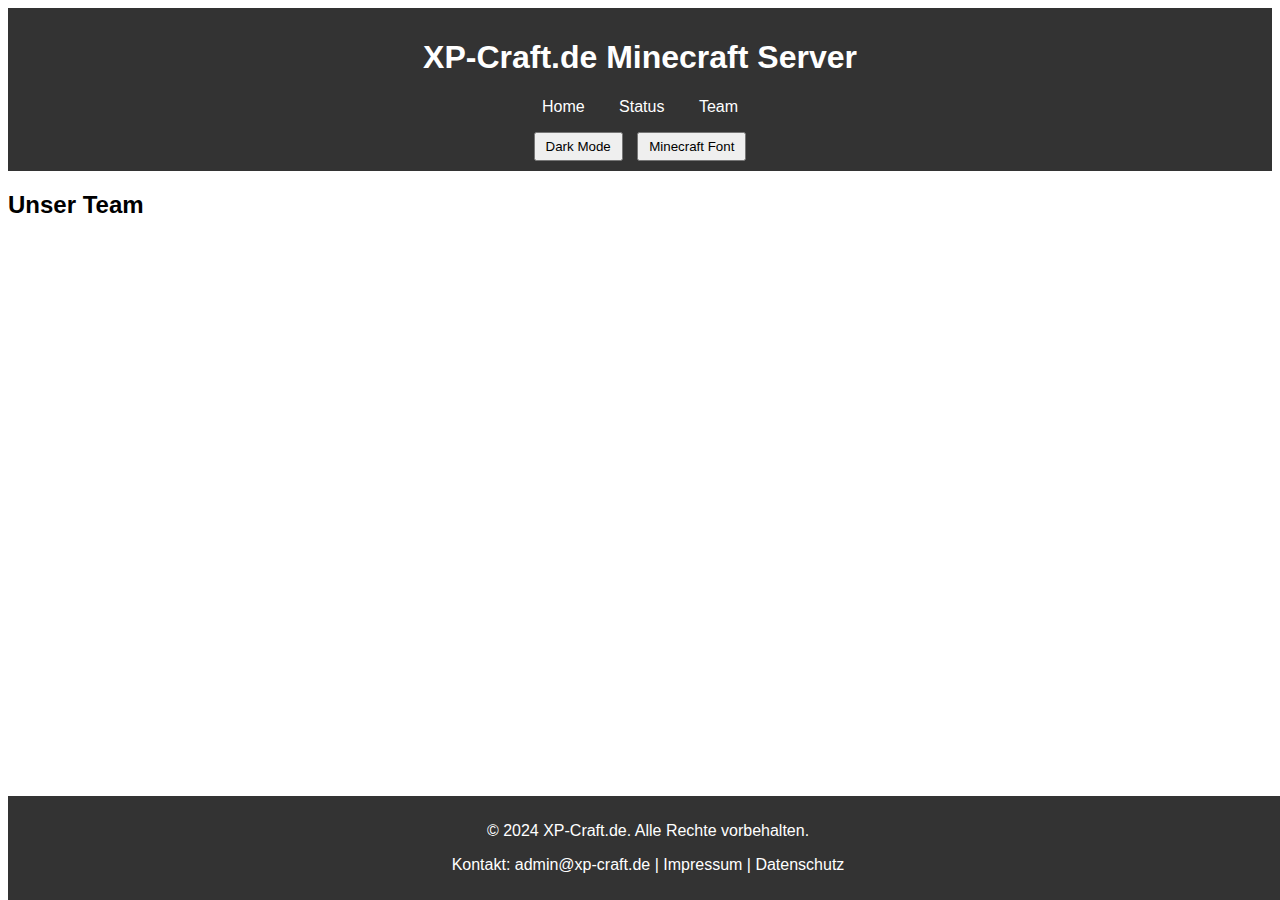
==== team.html @ 3894bf0b "Add files via upload" ====
<!DOCTYPE html>
<html lang="de">
<head>
    <meta charset="UTF-8">
    <meta name="viewport" content="width=device-width, initial-scale=1.0">
    <title>Team - XP-Craft.de</title>
    <link rel="stylesheet" href="styles.css">
    <script src="scripts.js" defer></script>
</head>
<body>
    <header>
        <h1>XP-Craft.de Minecraft Server</h1>
        <nav>
            <ul>
                <li><a href="index.html">Home</a></li>
                <li><a href="status.html">Status</a></li>
                <li><a href="team.html">Team</a></li>
            </ul>
            <div class="settings">
                <button id="toggle-dark-mode">Dark Mode</button>
                <button id="toggle-mcfont">Minecraft Font</button>
            </div>
        </nav>
    </header>

    <main>
        <h2>Unser Team</h2>
        <div id="team-list">
            <!-- Dynamische Inhalte werden hier eingefügt -->
        </div>
    </main>

    <footer>
        <p>&copy; 2024 XP-Craft.de. Alle Rechte vorbehalten.</p>
        <p>Kontakt: admin@xp-craft.de | Impressum | Datenschutz</p>
    </footer>
</body>
</html>
---- styles.css ----
body {
    font-family: Arial, sans-serif;
    background-color: white;
    color: black;
}

header {
    background-color: #333;
    color: white;
    padding: 10px 0;
    text-align: center;
}

header nav ul {
    list-style-type: none;
    padding: 0;
}

header nav ul li {
    display: inline;
    margin: 0 15px;
}

header nav ul li a {
    color: white;
    text-decoration: none;
}

.settings {
    margin-top: 10px;
}

.settings button {
    margin: 0 5px;
    padding: 5px 10px;
    cursor: pointer;
}

footer {
    background-color: #333;
    color: white;
    text-align: center;
    padding: 10px 0;
    position: fixed;
    width: 100%;
    bottom: 0;
}

.dark-mode {
    background-color: black;
    color: white;
}

.mc-font {
    font-family: "Minecraftia", sans-serif;
}

/* Minecraft Font */
@font-face {
    font-family: 'Minecraftia';
    src: url('minecraftia.ttf') format('truetype');
}

table {
    width: 100%;
    border-collapse: collapse;
    margin: 20px 0;
}

table, th, td {
    border: 1px solid black;
}

th, td {
    padding: 10px;
    text-align: left;
}

.team-member {
    display: flex;
    align-items: center;
    margin: 20px 0;
}

.team-member img {
    margin-right: 20px;
}

/* Status Farben */
.status-online {
    color: green;
    font-weight: bold;
}

.status-offline {
    color: red;
    font-weight: bold;
}

.status-starting {
    color: orange;
    font-weight: bold;
}
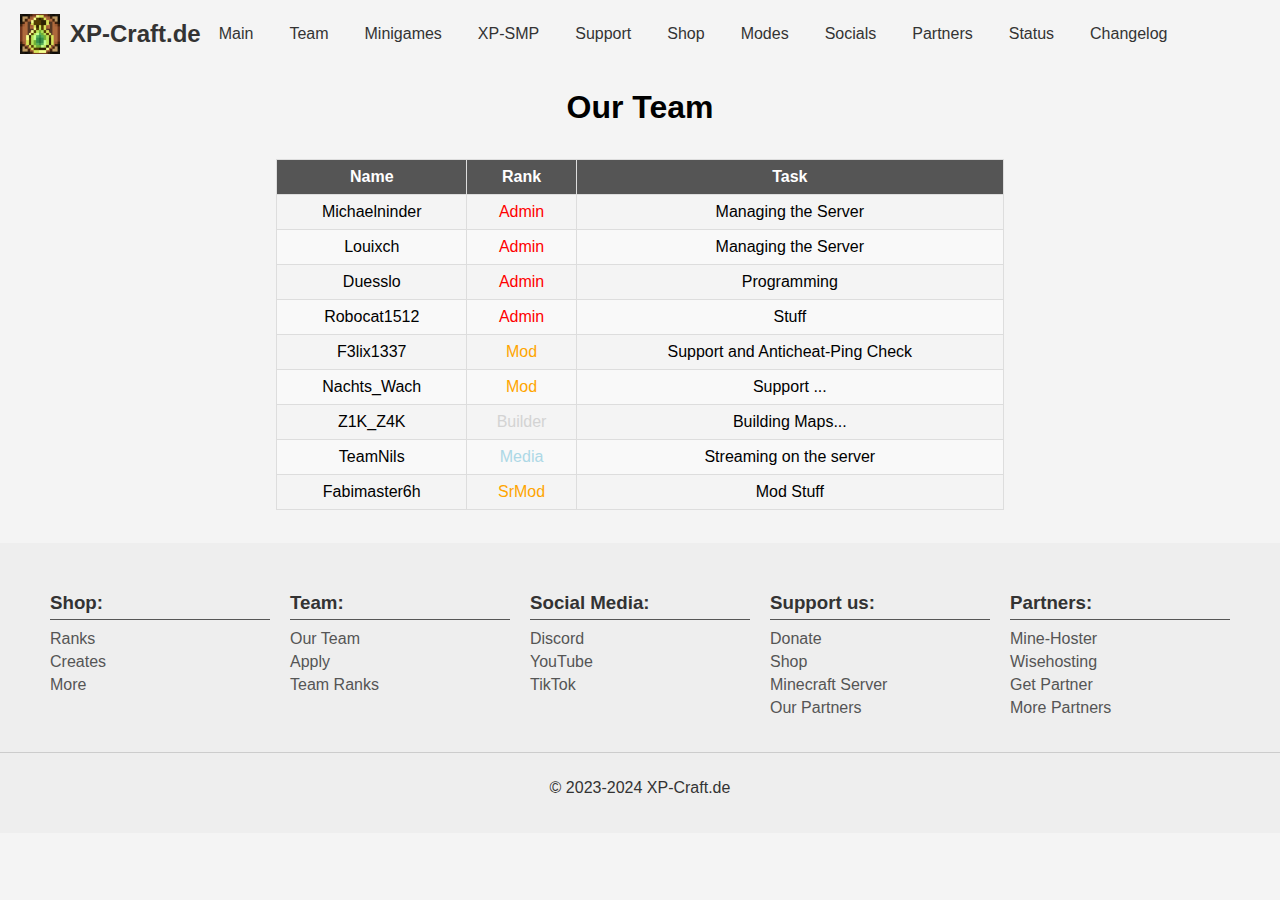
==== commit 14400f25: "Add files via upload" ====
--- a/team.html
+++ b/team.html
@@ -1,38 +1,126 @@
 <!DOCTYPE html>
-<html lang="de">
+<html lang="en">
 <head>
     <meta charset="UTF-8">
     <meta name="viewport" content="width=device-width, initial-scale=1.0">
-    <title>Team - XP-Craft.de</title>
-    <link rel="stylesheet" href="styles.css">
-    <script src="scripts.js" defer></script>
+    <title>XP-Craft.de - Team</title>
+    <link rel="icon" type="image/x-icon" href="assets/images/favicon.png">
+    <link rel="stylesheet" href="assets/styles/header.css">
+    <link rel="stylesheet" href="assets/styles/body.css">
+    <link rel="stylesheet" href="assets/styles/footer.css">
+    <link rel="stylesheet" href="assets/styles/Team.css">
 </head>
 <body>
-    <header>
-        <h1>XP-Craft.de Minecraft Server</h1>
-        <nav>
-            <ul>
-                <li><a href="index.html">Home</a></li>
-                <li><a href="status.html">Status</a></li>
-                <li><a href="team.html">Team</a></li>
-            </ul>
-            <div class="settings">
-                <button id="toggle-dark-mode">Dark Mode</button>
-                <button id="toggle-mcfont">Minecraft Font</button>
+    <header id="header">
+        <div class="header-container">
+            <div class="logo">
+                <img src="assets/images/favicon.png" alt="XP-Craft Logo">
+                <span>XP-Craft.de</span>
             </div>
-        </nav>
+            <nav class="nav-menu">
+                <ul>
+                    <li><a href="index.html">Main</a></li>
+                    <li><a href="team.html">Team</a>
+                        <ul class="dropdown">
+                            <li><a href="apply.html">Apply as staff</a></li>
+                            <li><a href="team.html">Our Team</a></li>
+                        </ul>
+                    </li>
+                    <li><a href="minigames.html">Minigames</a>
+                        <ul class="dropdown">
+                            <li><a href="minigames.html#MLG-Fight">MLG-Fight</a></li>
+                            <li><a href="minigames.html#SW">Skywars</a></li>
+                            <li><a href="minigames.html#FFA">FFA</a></li>
+                            <li><a href="minigames.html#BW">Bedwars</a></li>
+                            <li><a href="minigames.html">More</a></li>
+                        </ul>
+                    </li>
+                    <li><a href="SMP.html">XP-SMP</a>
+                        <ul class="dropdown">
+                            <li><a href="SMP.html#tutorials">Tutorials</a></li>
+                        </ul>
+                    </li>
+                    <li><a href="#">Support</a></li>
+                    <li><a href="shop.html">Shop</a>
+                        <ul class="dropdown">
+                            <li><a href="shop.html#ranks">Ranks</a></li>
+                            <li><a href="shop.htm#Crates">Crates</a></li>
+                            <li><a href="https://mine-hoster.de/donation/michaelninder">Donate</a></li>
+                        </ul>
+                    </li>
+                    <li><a href="modes.html">Modes</a></li>
+                    <li><a href="socials.html">Socials</a></li>
+                    <li><a href="partners.html">Partners</a></li>
+                    <li><a href="status.html">Status</a></li>
+                    <li><a href="changelog.html">Changelog</a></li>
+                </ul>
+            </nav>
+        </div>
     </header>
-
     <main>
-        <h2>Unser Team</h2>
-        <div id="team-list">
-            <!-- Dynamische Inhalte werden hier eingefügt -->
-        </div>
+        <h1>Our Team</h1>
+        <table id="team-table">
+            <thead>
+                <tr>
+                    <th>Name</th>
+                    <th>Rank</th>
+                    <th>Task</th>
+                </tr>
+            </thead>
+            <tbody id="team-table-body">
+                <!-- Team members will be inserted here by Team.js -->
+            </tbody>
+        </table>
     </main>
 
-    <footer>
-        <p>&copy; 2024 XP-Craft.de. Alle Rechte vorbehalten.</p>
-        <p>Kontakt: admin@xp-craft.de | Impressum | Datenschutz</p>
+    <footer id="footer">
+        <div class="footer-container">
+            <!-- SHOP -->
+            <div class="footer-section shop">
+                <h3>Shop:</h3>
+                <a href="shop.html#Ranks">Ranks</a>
+                <a href="shop.html#Crates">Creates</a>
+                <a href="shop.html">More</a>
+            </div>
+
+            <!-- Team -->
+            <div class="footer-section team">
+                <h3>Team:</h3>
+                <a href="team.html#">Our Team</a>
+                <a href="apply.html">Apply</a>
+                <a href="team.html#ranks">Team Ranks</a>
+            </div>
+
+            <!-- Social Media -->
+            <div class="footer-section social-media">
+                <h3>Social Media:</h3>
+                <a href="https://discord.gg/AXEy7hF8Pm">Discord</a>
+                <a href="https://youtube.com/@XP-Craft-Network">YouTube</a>
+                <a href="#">TikTok</a>
+            </div>
+
+            <!-- Support us -->
+            <div class="footer-section support-us">
+                <h3>Support us:</h3>
+                <a href="https://mine-hoster.de/donation/michaelninder">Donate</a>
+                <a href="shop.html">Shop</a>
+                <a href="https://mine-hoster.de/a/777">Minecraft Server</a>
+                <a href="partners.html">Our Partners</a>
+            </div>
+            
+            <!-- Partners -->
+            <div class="footer-section partners">
+                <h3>Partners:</h3>
+                <a href="https://mine-hoster.de/a/777">Mine-Hoster</a>
+                <a href="https://wisehosting.com/Michaelninder/">Wisehosting</a>
+                <a href="partners.html/#get-a-partner">Get Partner</a>
+                <a href="partners.html">More Partners</a>
+            </div>
+        </div>
+        <div class="footer-bottom">
+            <p>© 2023-2024 XP-Craft.de</p>
+        </div>
     </footer>
+    <script src="assets/scripts/Team.js" defer></script>
 </body>
 </html>
--- a/assets/styles/header.css
+++ b/assets/styles/header.css
@@ -0,0 +1,143 @@
+header {
+    background-color: #2a2a2a79;
+    color: white;
+    padding: 10px 0; 
+    position: sticky;
+    top: 0;
+    width: 100%;
+    z-index: 1000;
+    font-family: Arial, sans-serif;
+}
+
+.header-container {
+    display: flex;
+    align-items: center;
+    justify-content: space-between;
+    max-width: 100%; 
+    margin: 0 auto; 
+    padding: 0 20px; 
+}
+
+.logo {
+    display: flex;
+    align-items: center;
+}
+
+.logo img {
+    height: 40px;
+    margin-right: 10px;
+}
+
+.logo span {
+    font-size: 1.5em;
+    font-weight: bold;
+}
+
+.nav-menu {
+    flex: 1;
+}
+
+.nav-menu ul {
+    list-style: none;
+    padding: 0;
+    margin: 0;
+    display: flex;
+    align-items: center;
+}
+
+.nav-menu li {
+    position: relative;
+    margin: 0 3px;
+}
+
+.nav-menu a {
+    color: white;
+    text-decoration: none;
+    padding: 15px;
+    display: block;
+}
+
+.nav-menu a:hover,
+.nav-menu .dropdown li:hover > a {
+    background-color: #555;
+    border-radius: 5px;
+}
+
+.nav-menu .dropdown {
+    display: none;
+    position: absolute;
+    top: 100%;
+    left: 0;
+    background-color: #333;
+    padding: 0;
+    margin: 0;
+    min-width: 160px;
+    box-shadow: 0 8px 16px rgba(0,0,0,0.3);
+    z-index: 1000;
+}
+
+.nav-menu .dropdown li {
+    margin: 0;
+}
+
+.nav-menu .dropdown a {
+    padding: 10px;
+}
+
+.nav-menu li:hover .dropdown {
+    display: block;
+}
+
+@media (prefers-color-scheme: light) {
+    header {
+        background-color: #f4f4f4;
+        color: #333;
+    }
+
+    .nav-menu a {
+        color: #333;
+    }
+
+    .nav-menu a:hover {
+        background-color: #ddd;
+    }
+
+    .nav-menu .dropdown {
+        background-color: #f4f4f4;
+    }
+
+    .nav-menu .dropdown a {
+        color: #333;
+    }
+
+    .nav-menu .dropdown a:hover {
+        background-color: #ddd;
+    }
+}
+
+@media (prefers-color-scheme: dark) {
+    header {
+        background-color: #333;
+        color: white;
+    }
+
+    .nav-menu a {
+        color: white;
+    }
+
+    .nav-menu a:hover {
+        background-color: #555;
+    }
+
+    .nav-menu .dropdown {
+        background-color: #333;
+    }
+
+    .nav-menu .dropdown a {
+        color: white;
+    }
+
+    .nav-menu .dropdown a:hover {
+        background-color: #555;
+    }
+}
--- a/assets/styles/body.css
+++ b/assets/styles/body.css
@@ -0,0 +1,20 @@
+body {
+    font-family: Arial, sans-serif;
+    margin: 0;
+    padding: 0;
+    background-color: #f4f4f4;
+}
+
+
+h1 {
+    text-align: center;
+    margin-bottom: 20px;
+}
+
+.center  {
+    display: block;
+    margin-left: auto;
+    margin-right: auto;
+    width: 40%;
+  }
+  --- a/assets/styles/footer.css
+++ b/assets/styles/footer.css
@@ -0,0 +1,63 @@
+footer {
+    background-color: #3d3d3da0;
+    color: white;
+    padding: 20px 0;
+    font-family: Arial, sans-serif;
+}
+
+.footer-container {
+    display: flex;
+    justify-content: space-around;
+    flex-wrap: wrap;
+    max-width: 1200px;
+    margin: 0 auto;
+}
+
+.footer-section {
+    flex: 1;
+    min-width: 200px;
+    margin: 10px;
+}
+
+.footer-section h3 {
+    border-bottom: 1px solid #555;
+    padding-bottom: 5px;
+    margin-bottom: 10px;
+}
+
+.footer-section a {
+    display: block;
+    color: #bbb;
+    text-decoration: none;
+    margin: 5px 0;
+}
+
+.footer-section a:hover {
+    color: white;
+}
+
+.footer-bottom {
+    text-align: center;
+    border-top: 1px solid #555;
+    padding-top: 10px;
+    margin-top: 20px;
+}
+
+@media (prefers-color-scheme: light) {
+    footer {
+        background-color: #eee;
+        color: #333;
+    }
+
+    .footer-section a {
+        color: #555;
+    }
+
+    .footer-section a:hover {
+        color: #000;
+    }
+
+    .footer-bottom {
+        border-top: 1px solid #ccc;
+    }
+}
--- a/assets/styles/Team.css
+++ b/assets/styles/Team.css
@@ -0,0 +1,54 @@
+table {
+    width: 100%;
+    border-collapse: collapse;
+    margin: 20px 0;
+    font-family: Arial, sans-serif;
+}
+
+table, th, td {
+    border: 1px solid #ddd;
+}
+
+th, td {
+    padding: 12px;
+    text-align: left;
+}
+
+th {
+    background-color: #f4f4f4;
+}
+
+tbody tr:nth-child(even) {
+    background-color: #f9f9f9;
+}
+
+tbody tr:hover {
+    background-color: #6d6d6d3c;
+}
+
+Table {
+    width: calc(60% - 40px); 
+    border-collapse: collapse;
+    margin: 33px auto; 
+    padding: 0 20px; 
+    box-sizing: border-box; 
+}
+
+th, td {
+    border: 1px solid #ddd;
+    padding: 8px;
+    text-align: center;
+}
+
+th {
+    background-color: #555555;
+    color: white;
+}
+
+body {
+    font-family: Arial, sans-serif;
+    margin: 0;
+    padding: 0;
+    background-color: #f4f4f4;
+}
+
